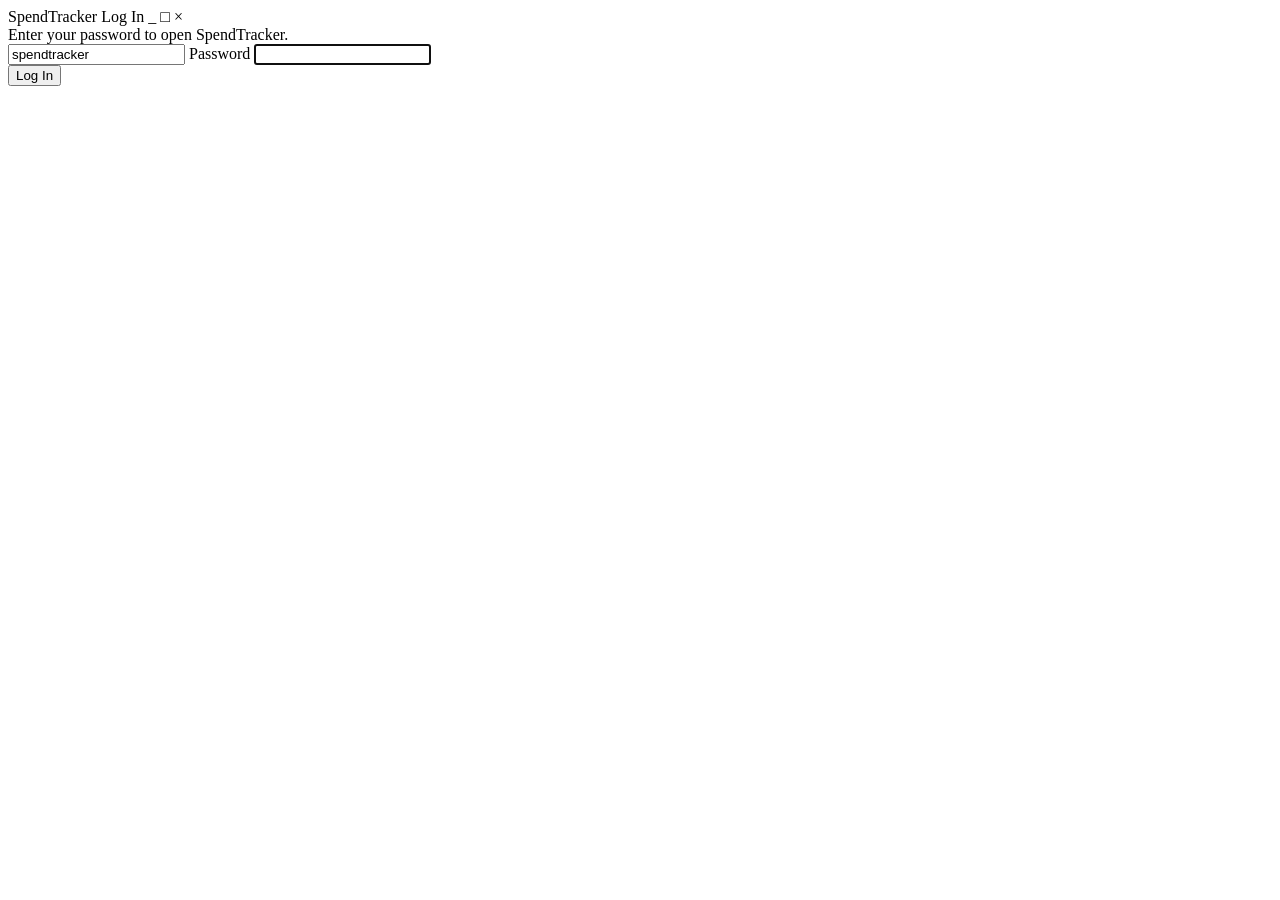
==== wwwroot/login.html @ 65f83e0a "v0.1.0: Add SpendTracker spending tracker basics - Add a .NET 10 minimal API on http://127.0.0.1:871" ====
<!doctype html>
<html lang="en">
<head>
  <meta charset="utf-8">
  <meta name="viewport" content="width=device-width, initial-scale=1, viewport-fit=cover">
  <meta name="theme-color" content="#000080">
  <meta name="apple-mobile-web-app-capable" content="yes">
  <meta name="apple-mobile-web-app-status-bar-style" content="default">
  <meta name="apple-mobile-web-app-title" content="SpendTracker">
  <title>SpendTracker Login</title>
  <link rel="manifest" href="/manifest.webmanifest">
  <link rel="icon" href="/icons/spend.svg" type="image/svg+xml">
  <link rel="stylesheet" href="/theme.css">
  <link rel="stylesheet" href="/style.css">
  <link rel="stylesheet" href="/auth.css">
</head>
<body class="login-page">
  <main class="window login-window">
    <header class="titlebar">
      <span class="title-left">SpendTracker</span>
      <span class="title-center" id="loginWindowTitle">Log In</span>
      <span class="title-buttons" aria-hidden="true">_ □ ×</span>
    </header>

    <form id="authForm" class="login-form" autocomplete="on">
      <div class="login-intro" id="loginIntro">Enter your password to open SpendTracker.</div>
      <input class="password-autofill-username" id="username" name="username" type="text" value="spendtracker" autocomplete="username" tabindex="-1" aria-hidden="true">

      <div id="setupTokenGroup" class="login-confirm" hidden>
        <label for="setupToken">Setup token</label>
        <input id="setupToken" name="setupToken" type="text" autocomplete="off" autocapitalize="characters" autocorrect="off" spellcheck="false" enterkeyhint="next">
      </div>

      <label for="password">Password</label>
      <input id="password" name="password" type="password" autocomplete="current-password" autocapitalize="none" autocorrect="off" spellcheck="false" enterkeyhint="go" required autofocus>

      <div id="confirmGroup" class="login-confirm" hidden>
        <label for="confirmPassword">Confirm password</label>
        <input id="confirmPassword" name="confirmPassword" type="password" autocomplete="new-password" autocapitalize="none" autocorrect="off" spellcheck="false">
      </div>

      <div id="loginError" class="login-error" role="alert" aria-live="polite"></div>
      <div class="login-actions"><button id="loginButton" type="submit">Log In</button></div>
    </form>
  </main>
  <script src="/theme.js"></script>
  <script src="/login.js" defer></script>
</body>
</html>
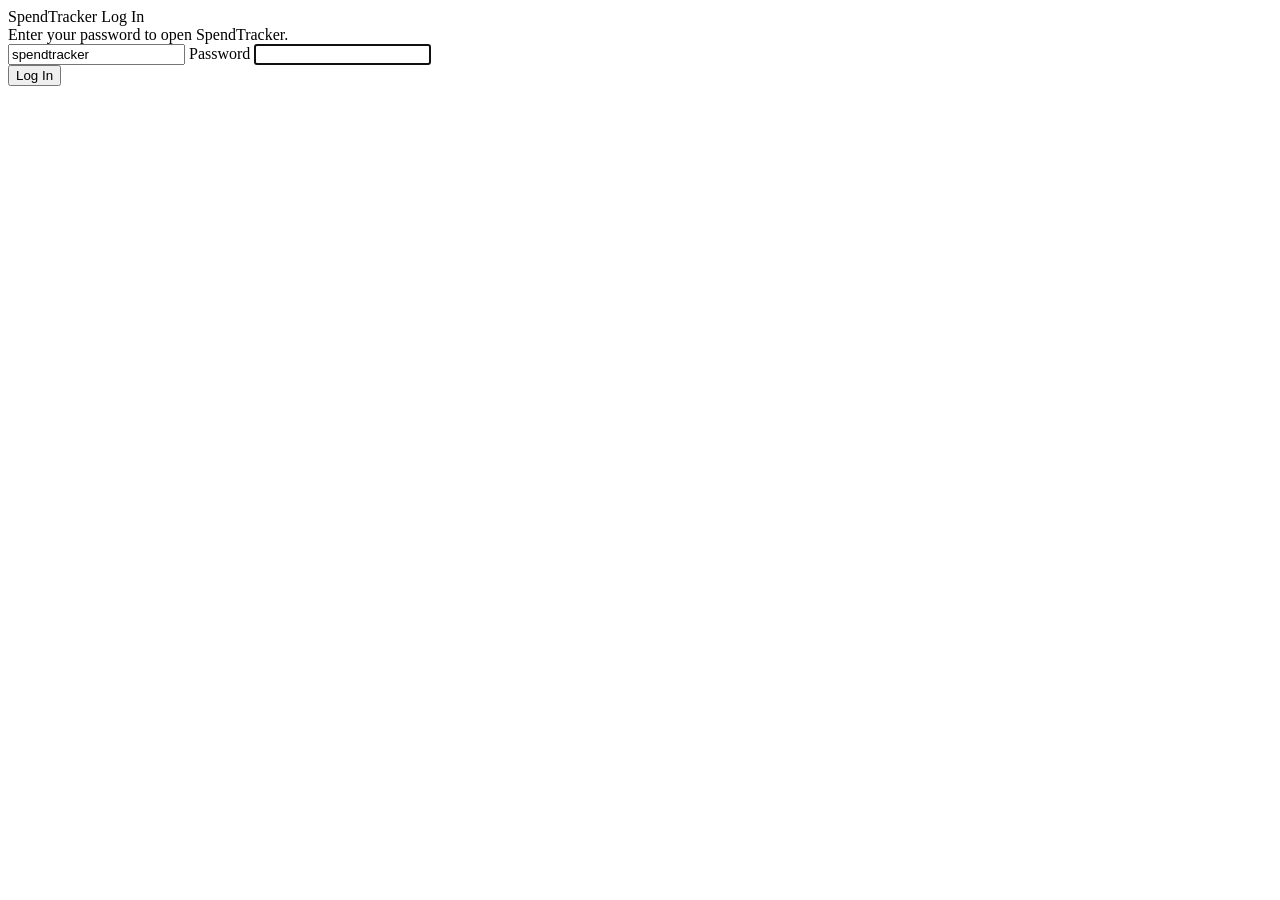
==== commit bfa235ef: "v0.3.0: Split purchases between people and archive tags - Let a purchase be for several people: tran" ====
--- a/wwwroot/login.html
+++ b/wwwroot/login.html
@@ -19,7 +19,7 @@
     <header class="titlebar">
       <span class="title-left">SpendTracker</span>
       <span class="title-center" id="loginWindowTitle">Log In</span>
-      <span class="title-buttons" aria-hidden="true">_ □ ×</span>
+      <span class="title-buttons" aria-hidden="true"><span class="title-minimize"></span><span class="title-maximize"></span><span class="title-close"></span></span>
     </header>
 
     <form id="authForm" class="login-form" autocomplete="on">
